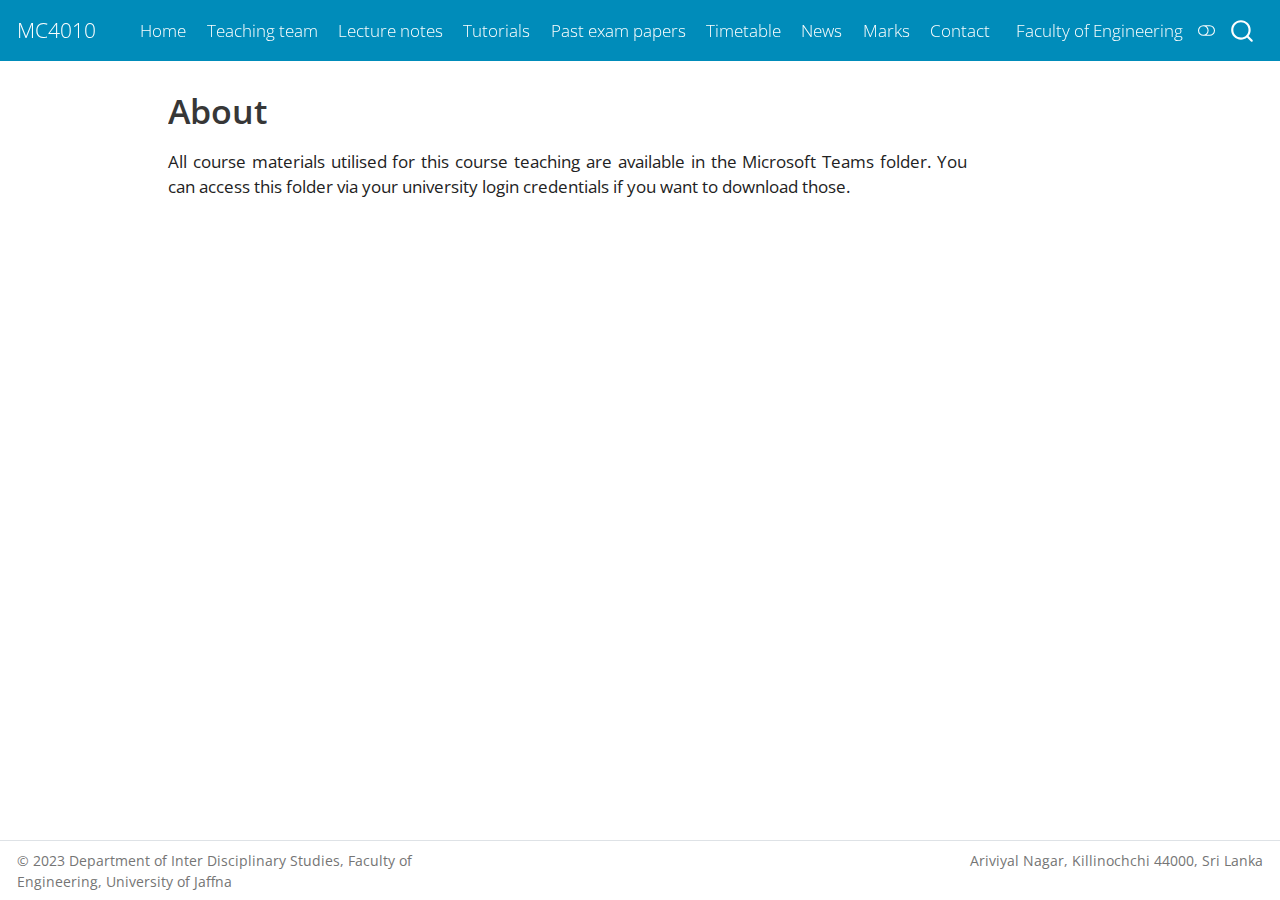
==== docs/about.html @ 132bd62d "Initial commit" ====
<!DOCTYPE html>
<html xmlns="http://www.w3.org/1999/xhtml" lang="en" xml:lang="en"><head>

<meta charset="utf-8">
<meta name="generator" content="quarto-1.3.353">

<meta name="viewport" content="width=device-width, initial-scale=1.0, user-scalable=yes">


<title>MC4010 - About</title>
<style>
code{white-space: pre-wrap;}
span.smallcaps{font-variant: small-caps;}
div.columns{display: flex; gap: min(4vw, 1.5em);}
div.column{flex: auto; overflow-x: auto;}
div.hanging-indent{margin-left: 1.5em; text-indent: -1.5em;}
ul.task-list{list-style: none;}
ul.task-list li input[type="checkbox"] {
  width: 0.8em;
  margin: 0 0.8em 0.2em -1em; /* quarto-specific, see https://github.com/quarto-dev/quarto-cli/issues/4556 */ 
  vertical-align: middle;
}
</style>


<script src="site_libs/quarto-nav/quarto-nav.js"></script>
<script src="site_libs/quarto-nav/headroom.min.js"></script>
<script src="site_libs/clipboard/clipboard.min.js"></script>
<script src="site_libs/quarto-search/autocomplete.umd.js"></script>
<script src="site_libs/quarto-search/fuse.min.js"></script>
<script src="site_libs/quarto-search/quarto-search.js"></script>
<meta name="quarto:offset" content="./">
<script src="site_libs/quarto-html/quarto.js"></script>
<script src="site_libs/quarto-html/popper.min.js"></script>
<script src="site_libs/quarto-html/tippy.umd.min.js"></script>
<script src="site_libs/quarto-html/anchor.min.js"></script>
<link href="site_libs/quarto-html/tippy.css" rel="stylesheet">
<link href="site_libs/quarto-html/quarto-syntax-highlighting.css" rel="stylesheet" class="quarto-color-scheme" id="quarto-text-highlighting-styles">
<link href="site_libs/quarto-html/quarto-syntax-highlighting-dark.css" rel="prefetch" class="quarto-color-scheme quarto-color-alternate" id="quarto-text-highlighting-styles">
<script src="site_libs/bootstrap/bootstrap.min.js"></script>
<link href="site_libs/bootstrap/bootstrap-icons.css" rel="stylesheet">
<link href="site_libs/bootstrap/bootstrap.min.css" rel="stylesheet" class="quarto-color-scheme" id="quarto-bootstrap" data-mode="light">
<link href="site_libs/bootstrap/bootstrap-dark.min.css" rel="prefetch" class="quarto-color-scheme quarto-color-alternate" id="quarto-bootstrap" data-mode="dark">
<script id="quarto-search-options" type="application/json">{
  "location": "navbar",
  "copy-button": false,
  "collapse-after": 3,
  "panel-placement": "end",
  "type": "overlay",
  "limit": 20,
  "language": {
    "search-no-results-text": "No results",
    "search-matching-documents-text": "matching documents",
    "search-copy-link-title": "Copy link to search",
    "search-hide-matches-text": "Hide additional matches",
    "search-more-match-text": "more match in this document",
    "search-more-matches-text": "more matches in this document",
    "search-clear-button-title": "Clear",
    "search-detached-cancel-button-title": "Cancel",
    "search-submit-button-title": "Submit"
  }
}</script>


<link rel="stylesheet" href="styles.css">
</head>

<body class="nav-fixed">


<div id="quarto-search-results"></div>
  <header id="quarto-header" class="headroom fixed-top">
    <nav class="navbar navbar-expand-lg navbar-dark ">
      <div class="navbar-container container-fluid">
      <div class="navbar-brand-container">
    <a class="navbar-brand" href="./index.html">
    <span class="navbar-title">MC4010</span>
    </a>
  </div>
            <div id="quarto-search" class="" title="Search"></div>
          <button class="navbar-toggler" type="button" data-bs-toggle="collapse" data-bs-target="#navbarCollapse" aria-controls="navbarCollapse" aria-expanded="false" aria-label="Toggle navigation" onclick="if (window.quartoToggleHeadroom) { window.quartoToggleHeadroom(); }">
  <span class="navbar-toggler-icon"></span>
</button>
          <div class="collapse navbar-collapse" id="navbarCollapse">
            <ul class="navbar-nav navbar-nav-scroll me-auto">
  <li class="nav-item">
    <a class="nav-link" href="./index.html" rel="" target="">
 <span class="menu-text">Home</span></a>
  </li>  
  <li class="nav-item">
    <a class="nav-link" href="./teaching.html" rel="" target="">
 <span class="menu-text">Teaching team</span></a>
  </li>  
  <li class="nav-item">
    <a class="nav-link" href="./notes.html" rel="" target="">
 <span class="menu-text">Lecture notes</span></a>
  </li>  
  <li class="nav-item">
    <a class="nav-link" href="./tutorials.html" rel="" target="">
 <span class="menu-text">Tutorials</span></a>
  </li>  
  <li class="nav-item">
    <a class="nav-link" href="./Past_exam.html" rel="" target="">
 <span class="menu-text">Past exam papers</span></a>
  </li>  
  <li class="nav-item">
    <a class="nav-link" href="./timetable.html" rel="" target="">
 <span class="menu-text">Timetable</span></a>
  </li>  
  <li class="nav-item">
    <a class="nav-link" href="./news.html" rel="" target="">
 <span class="menu-text">News</span></a>
  </li>  
  <li class="nav-item">
    <a class="nav-link" href="./apps.html" rel="" target="">
 <span class="menu-text">Marks</span></a>
  </li>  
  <li class="nav-item">
    <a class="nav-link" href="./contact.html" rel="" target="">
 <span class="menu-text">Contact</span></a>
  </li>  
</ul>
            <ul class="navbar-nav navbar-nav-scroll ms-auto">
  <li class="nav-item">
    <a class="nav-link" href="http://eng.jfn.ac.lk/" rel="" target="">
 <span class="menu-text">Faculty of Engineering</span></a>
  </li>  
</ul>
            <div class="quarto-navbar-tools">
  <a href="" class="quarto-color-scheme-toggle quarto-navigation-tool  px-1" onclick="window.quartoToggleColorScheme(); return false;" title="Toggle dark mode"><i class="bi"></i></a>
</div>
          </div> <!-- /navcollapse -->
      </div> <!-- /container-fluid -->
    </nav>
</header>
<!-- content -->
<div id="quarto-content" class="quarto-container page-columns page-rows-contents page-layout-article page-navbar">
<!-- sidebar -->
<!-- margin-sidebar -->
    <div id="quarto-margin-sidebar" class="sidebar margin-sidebar">
        
    </div>
<!-- main -->
<main class="content" id="quarto-document-content">

<header id="title-block-header" class="quarto-title-block default">
<div class="quarto-title">
<h1 class="title">About</h1>
</div>



<div class="quarto-title-meta">

    
  
    
  </div>
  

</header>

<div style="text-align: justify">

<p>All course materials utilised for this course teaching are available in the Microsoft Teams folder. You can access this folder via your university login credentials if you want to download those.</p>



</div></main> <!-- /main -->
<script id="quarto-html-after-body" type="application/javascript">
window.document.addEventListener("DOMContentLoaded", function (event) {
  const toggleBodyColorMode = (bsSheetEl) => {
    const mode = bsSheetEl.getAttribute("data-mode");
    const bodyEl = window.document.querySelector("body");
    if (mode === "dark") {
      bodyEl.classList.add("quarto-dark");
      bodyEl.classList.remove("quarto-light");
    } else {
      bodyEl.classList.add("quarto-light");
      bodyEl.classList.remove("quarto-dark");
    }
  }
  const toggleBodyColorPrimary = () => {
    const bsSheetEl = window.document.querySelector("link#quarto-bootstrap");
    if (bsSheetEl) {
      toggleBodyColorMode(bsSheetEl);
    }
  }
  toggleBodyColorPrimary();  
  const disableStylesheet = (stylesheets) => {
    for (let i=0; i < stylesheets.length; i++) {
      const stylesheet = stylesheets[i];
      stylesheet.rel = 'prefetch';
    }
  }
  const enableStylesheet = (stylesheets) => {
    for (let i=0; i < stylesheets.length; i++) {
      const stylesheet = stylesheets[i];
      stylesheet.rel = 'stylesheet';
    }
  }
  const manageTransitions = (selector, allowTransitions) => {
    const els = window.document.querySelectorAll(selector);
    for (let i=0; i < els.length; i++) {
      const el = els[i];
      if (allowTransitions) {
        el.classList.remove('notransition');
      } else {
        el.classList.add('notransition');
      }
    }
  }
  const toggleColorMode = (alternate) => {
    // Switch the stylesheets
    const alternateStylesheets = window.document.querySelectorAll('link.quarto-color-scheme.quarto-color-alternate');
    manageTransitions('#quarto-margin-sidebar .nav-link', false);
    if (alternate) {
      enableStylesheet(alternateStylesheets);
      for (const sheetNode of alternateStylesheets) {
        if (sheetNode.id === "quarto-bootstrap") {
          toggleBodyColorMode(sheetNode);
        }
      }
    } else {
      disableStylesheet(alternateStylesheets);
      toggleBodyColorPrimary();
    }
    manageTransitions('#quarto-margin-sidebar .nav-link', true);
    // Switch the toggles
    const toggles = window.document.querySelectorAll('.quarto-color-scheme-toggle');
    for (let i=0; i < toggles.length; i++) {
      const toggle = toggles[i];
      if (toggle) {
        if (alternate) {
          toggle.classList.add("alternate");     
        } else {
          toggle.classList.remove("alternate");
        }
      }
    }
    // Hack to workaround the fact that safari doesn't
    // properly recolor the scrollbar when toggling (#1455)
    if (navigator.userAgent.indexOf('Safari') > 0 && navigator.userAgent.indexOf('Chrome') == -1) {
      manageTransitions("body", false);
      window.scrollTo(0, 1);
      setTimeout(() => {
        window.scrollTo(0, 0);
        manageTransitions("body", true);
      }, 40);  
    }
  }
  const isFileUrl = () => { 
    return window.location.protocol === 'file:';
  }
  const hasAlternateSentinel = () => {  
    let styleSentinel = getColorSchemeSentinel();
    if (styleSentinel !== null) {
      return styleSentinel === "alternate";
    } else {
      return false;
    }
  }
  const setStyleSentinel = (alternate) => {
    const value = alternate ? "alternate" : "default";
    if (!isFileUrl()) {
      window.localStorage.setItem("quarto-color-scheme", value);
    } else {
      localAlternateSentinel = value;
    }
  }
  const getColorSchemeSentinel = () => {
    if (!isFileUrl()) {
      const storageValue = window.localStorage.getItem("quarto-color-scheme");
      return storageValue != null ? storageValue : localAlternateSentinel;
    } else {
      return localAlternateSentinel;
    }
  }
  let localAlternateSentinel = 'default';
  // Dark / light mode switch
  window.quartoToggleColorScheme = () => {
    // Read the current dark / light value 
    let toAlternate = !hasAlternateSentinel();
    toggleColorMode(toAlternate);
    setStyleSentinel(toAlternate);
  };
  // Ensure there is a toggle, if there isn't float one in the top right
  if (window.document.querySelector('.quarto-color-scheme-toggle') === null) {
    const a = window.document.createElement('a');
    a.classList.add('top-right');
    a.classList.add('quarto-color-scheme-toggle');
    a.href = "";
    a.onclick = function() { try { window.quartoToggleColorScheme(); } catch {} return false; };
    const i = window.document.createElement("i");
    i.classList.add('bi');
    a.appendChild(i);
    window.document.body.appendChild(a);
  }
  // Switch to dark mode if need be
  if (hasAlternateSentinel()) {
    toggleColorMode(true);
  } else {
    toggleColorMode(false);
  }
  const icon = "";
  const anchorJS = new window.AnchorJS();
  anchorJS.options = {
    placement: 'right',
    icon: icon
  };
  anchorJS.add('.anchored');
  const isCodeAnnotation = (el) => {
    for (const clz of el.classList) {
      if (clz.startsWith('code-annotation-')) {                     
        return true;
      }
    }
    return false;
  }
  const clipboard = new window.ClipboardJS('.code-copy-button', {
    text: function(trigger) {
      const codeEl = trigger.previousElementSibling.cloneNode(true);
      for (const childEl of codeEl.children) {
        if (isCodeAnnotation(childEl)) {
          childEl.remove();
        }
      }
      return codeEl.innerText;
    }
  });
  clipboard.on('success', function(e) {
    // button target
    const button = e.trigger;
    // don't keep focus
    button.blur();
    // flash "checked"
    button.classList.add('code-copy-button-checked');
    var currentTitle = button.getAttribute("title");
    button.setAttribute("title", "Copied!");
    let tooltip;
    if (window.bootstrap) {
      button.setAttribute("data-bs-toggle", "tooltip");
      button.setAttribute("data-bs-placement", "left");
      button.setAttribute("data-bs-title", "Copied!");
      tooltip = new bootstrap.Tooltip(button, 
        { trigger: "manual", 
          customClass: "code-copy-button-tooltip",
          offset: [0, -8]});
      tooltip.show();    
    }
    setTimeout(function() {
      if (tooltip) {
        tooltip.hide();
        button.removeAttribute("data-bs-title");
        button.removeAttribute("data-bs-toggle");
        button.removeAttribute("data-bs-placement");
      }
      button.setAttribute("title", currentTitle);
      button.classList.remove('code-copy-button-checked');
    }, 1000);
    // clear code selection
    e.clearSelection();
  });
  function tippyHover(el, contentFn) {
    const config = {
      allowHTML: true,
      content: contentFn,
      maxWidth: 500,
      delay: 100,
      arrow: false,
      appendTo: function(el) {
          return el.parentElement;
      },
      interactive: true,
      interactiveBorder: 10,
      theme: 'quarto',
      placement: 'bottom-start'
    };
    window.tippy(el, config); 
  }
  const noterefs = window.document.querySelectorAll('a[role="doc-noteref"]');
  for (var i=0; i<noterefs.length; i++) {
    const ref = noterefs[i];
    tippyHover(ref, function() {
      // use id or data attribute instead here
      let href = ref.getAttribute('data-footnote-href') || ref.getAttribute('href');
      try { href = new URL(href).hash; } catch {}
      const id = href.replace(/^#\/?/, "");
      const note = window.document.getElementById(id);
      return note.innerHTML;
    });
  }
      let selectedAnnoteEl;
      const selectorForAnnotation = ( cell, annotation) => {
        let cellAttr = 'data-code-cell="' + cell + '"';
        let lineAttr = 'data-code-annotation="' +  annotation + '"';
        const selector = 'span[' + cellAttr + '][' + lineAttr + ']';
        return selector;
      }
      const selectCodeLines = (annoteEl) => {
        const doc = window.document;
        const targetCell = annoteEl.getAttribute("data-target-cell");
        const targetAnnotation = annoteEl.getAttribute("data-target-annotation");
        const annoteSpan = window.document.querySelector(selectorForAnnotation(targetCell, targetAnnotation));
        const lines = annoteSpan.getAttribute("data-code-lines").split(",");
        const lineIds = lines.map((line) => {
          return targetCell + "-" + line;
        })
        let top = null;
        let height = null;
        let parent = null;
        if (lineIds.length > 0) {
            //compute the position of the single el (top and bottom and make a div)
            const el = window.document.getElementById(lineIds[0]);
            top = el.offsetTop;
            height = el.offsetHeight;
            parent = el.parentElement.parentElement;
          if (lineIds.length > 1) {
            const lastEl = window.document.getElementById(lineIds[lineIds.length - 1]);
            const bottom = lastEl.offsetTop + lastEl.offsetHeight;
            height = bottom - top;
          }
          if (top !== null && height !== null && parent !== null) {
            // cook up a div (if necessary) and position it 
            let div = window.document.getElementById("code-annotation-line-highlight");
            if (div === null) {
              div = window.document.createElement("div");
              div.setAttribute("id", "code-annotation-line-highlight");
              div.style.position = 'absolute';
              parent.appendChild(div);
            }
            div.style.top = top - 2 + "px";
            div.style.height = height + 4 + "px";
            let gutterDiv = window.document.getElementById("code-annotation-line-highlight-gutter");
            if (gutterDiv === null) {
              gutterDiv = window.document.createElement("div");
              gutterDiv.setAttribute("id", "code-annotation-line-highlight-gutter");
              gutterDiv.style.position = 'absolute';
              const codeCell = window.document.getElementById(targetCell);
              const gutter = codeCell.querySelector('.code-annotation-gutter');
              gutter.appendChild(gutterDiv);
            }
            gutterDiv.style.top = top - 2 + "px";
            gutterDiv.style.height = height + 4 + "px";
          }
          selectedAnnoteEl = annoteEl;
        }
      };
      const unselectCodeLines = () => {
        const elementsIds = ["code-annotation-line-highlight", "code-annotation-line-highlight-gutter"];
        elementsIds.forEach((elId) => {
          const div = window.document.getElementById(elId);
          if (div) {
            div.remove();
          }
        });
        selectedAnnoteEl = undefined;
      };
      // Attach click handler to the DT
      const annoteDls = window.document.querySelectorAll('dt[data-target-cell]');
      for (const annoteDlNode of annoteDls) {
        annoteDlNode.addEventListener('click', (event) => {
          const clickedEl = event.target;
          if (clickedEl !== selectedAnnoteEl) {
            unselectCodeLines();
            const activeEl = window.document.querySelector('dt[data-target-cell].code-annotation-active');
            if (activeEl) {
              activeEl.classList.remove('code-annotation-active');
            }
            selectCodeLines(clickedEl);
            clickedEl.classList.add('code-annotation-active');
          } else {
            // Unselect the line
            unselectCodeLines();
            clickedEl.classList.remove('code-annotation-active');
          }
        });
      }
  const findCites = (el) => {
    const parentEl = el.parentElement;
    if (parentEl) {
      const cites = parentEl.dataset.cites;
      if (cites) {
        return {
          el,
          cites: cites.split(' ')
        };
      } else {
        return findCites(el.parentElement)
      }
    } else {
      return undefined;
    }
  };
  var bibliorefs = window.document.querySelectorAll('a[role="doc-biblioref"]');
  for (var i=0; i<bibliorefs.length; i++) {
    const ref = bibliorefs[i];
    const citeInfo = findCites(ref);
    if (citeInfo) {
      tippyHover(citeInfo.el, function() {
        var popup = window.document.createElement('div');
        citeInfo.cites.forEach(function(cite) {
          var citeDiv = window.document.createElement('div');
          citeDiv.classList.add('hanging-indent');
          citeDiv.classList.add('csl-entry');
          var biblioDiv = window.document.getElementById('ref-' + cite);
          if (biblioDiv) {
            citeDiv.innerHTML = biblioDiv.innerHTML;
          }
          popup.appendChild(citeDiv);
        });
        return popup.innerHTML;
      });
    }
  }
});
</script>
</div> <!-- /content -->
<footer class="footer">
  <div class="nav-footer">
    <div class="nav-footer-left">© 2023 Department of Inter Disciplinary Studies, Faculty of Engineering, University of Jaffna</div>   
    <div class="nav-footer-center">
      &nbsp;
    </div>
    <div class="nav-footer-right">Ariviyal Nagar, Killinochchi 44000, Sri Lanka</div>
  </div>
</footer>



</body></html>
---- docs/site_libs/quarto-html/tippy.css ----
.tippy-box[data-animation=fade][data-state=hidden]{opacity:0}[data-tippy-root]{max-width:calc(100vw - 10px)}.tippy-box{position:relative;background-color:#333;color:#fff;border-radius:4px;font-size:14px;line-height:1.4;white-space:normal;outline:0;transition-property:transform,visibility,opacity}.tippy-box[data-placement^=top]>.tippy-arrow{bottom:0}.tippy-box[data-placement^=top]>.tippy-arrow:before{bottom:-7px;left:0;border-width:8px 8px 0;border-top-color:initial;transform-origin:center top}.tippy-box[data-placement^=bottom]>.tippy-arrow{top:0}.tippy-box[data-placement^=bottom]>.tippy-arrow:before{top:-7px;left:0;border-width:0 8px 8px;border-bottom-color:initial;transform-origin:center bottom}.tippy-box[data-placement^=left]>.tippy-arrow{right:0}.tippy-box[data-placement^=left]>.tippy-arrow:before{border-width:8px 0 8px 8px;border-left-color:initial;right:-7px;transform-origin:center left}.tippy-box[data-placement^=right]>.tippy-arrow{left:0}.tippy-box[data-placement^=right]>.tippy-arrow:before{left:-7px;border-width:8px 8px 8px 0;border-right-color:initial;transform-origin:center right}.tippy-box[data-inertia][data-state=visible]{transition-timing-function:cubic-bezier(.54,1.5,.38,1.11)}.tippy-arrow{width:16px;height:16px;color:#333}.tippy-arrow:before{content:"";position:absolute;border-color:transparent;border-style:solid}.tippy-content{position:relative;padding:5px 9px;z-index:1}
---- docs/site_libs/quarto-html/quarto-syntax-highlighting.css ----
/* quarto syntax highlight colors */
:root {
  --quarto-hl-ot-color: #003B4F;
  --quarto-hl-at-color: #657422;
  --quarto-hl-ss-color: #20794D;
  --quarto-hl-an-color: #5E5E5E;
  --quarto-hl-fu-color: #4758AB;
  --quarto-hl-st-color: #20794D;
  --quarto-hl-cf-color: #003B4F;
  --quarto-hl-op-color: #5E5E5E;
  --quarto-hl-er-color: #AD0000;
  --quarto-hl-bn-color: #AD0000;
  --quarto-hl-al-color: #AD0000;
  --quarto-hl-va-color: #111111;
  --quarto-hl-bu-color: inherit;
  --quarto-hl-ex-color: inherit;
  --quarto-hl-pp-color: #AD0000;
  --quarto-hl-in-color: #5E5E5E;
  --quarto-hl-vs-color: #20794D;
  --quarto-hl-wa-color: #5E5E5E;
  --quarto-hl-do-color: #5E5E5E;
  --quarto-hl-im-color: #00769E;
  --quarto-hl-ch-color: #20794D;
  --quarto-hl-dt-color: #AD0000;
  --quarto-hl-fl-color: #AD0000;
  --quarto-hl-co-color: #5E5E5E;
  --quarto-hl-cv-color: #5E5E5E;
  --quarto-hl-cn-color: #8f5902;
  --quarto-hl-sc-color: #5E5E5E;
  --quarto-hl-dv-color: #AD0000;
  --quarto-hl-kw-color: #003B4F;
}

/* other quarto variables */
:root {
  --quarto-font-monospace: SFMono-Regular, Menlo, Monaco, Consolas, "Liberation Mono", "Courier New", monospace;
}

pre > code.sourceCode > span {
  color: #003B4F;
}

code span {
  color: #003B4F;
}

code.sourceCode > span {
  color: #003B4F;
}

div.sourceCode,
div.sourceCode pre.sourceCode {
  color: #003B4F;
}

code span.ot {
  color: #003B4F;
  font-style: inherit;
}

code span.at {
  color: #657422;
  font-style: inherit;
}

code span.ss {
  color: #20794D;
  font-style: inherit;
}

code span.an {
  color: #5E5E5E;
  font-style: inherit;
}

code span.fu {
  color: #4758AB;
  font-style: inherit;
}

code span.st {
  color: #20794D;
  font-style: inherit;
}

code span.cf {
  color: #003B4F;
  font-style: inherit;
}

code span.op {
  color: #5E5E5E;
  font-style: inherit;
}

code span.er {
  color: #AD0000;
  font-style: inherit;
}

code span.bn {
  color: #AD0000;
  font-style: inherit;
}

code span.al {
  color: #AD0000;
  font-style: inherit;
}

code span.va {
  color: #111111;
  font-style: inherit;
}

code span.bu {
  font-style: inherit;
}

code span.ex {
  font-style: inherit;
}

code span.pp {
  color: #AD0000;
  font-style: inherit;
}

code span.in {
  color: #5E5E5E;
  font-style: inherit;
}

code span.vs {
  color: #20794D;
  font-style: inherit;
}

code span.wa {
  color: #5E5E5E;
  font-style: italic;
}

code span.do {
  color: #5E5E5E;
  font-style: italic;
}

code span.im {
  color: #00769E;
  font-style: inherit;
}

code span.ch {
  color: #20794D;
  font-style: inherit;
}

code span.dt {
  color: #AD0000;
  font-style: inherit;
}

code span.fl {
  color: #AD0000;
  font-style: inherit;
}

code span.co {
  color: #5E5E5E;
  font-style: inherit;
}

code span.cv {
  color: #5E5E5E;
  font-style: italic;
}

code span.cn {
  color: #8f5902;
  font-style: inherit;
}

code span.sc {
  color: #5E5E5E;
  font-style: inherit;
}

code span.dv {
  color: #AD0000;
  font-style: inherit;
}

code span.kw {
  color: #003B4F;
  font-style: inherit;
}

.prevent-inlining {
  content: "</";
}

/*# sourceMappingURL=debc5d5d77c3f9108843748ff7464032.css.map */
---- docs/site_libs/quarto-html/quarto-syntax-highlighting-dark.css ----
/* quarto syntax highlight colors */
:root {
  --quarto-hl-al-color: #f07178;
  --quarto-hl-an-color: #d4d0ab;
  --quarto-hl-at-color: #00e0e0;
  --quarto-hl-bn-color: #d4d0ab;
  --quarto-hl-bu-color: #abe338;
  --quarto-hl-ch-color: #abe338;
  --quarto-hl-co-color: #f8f8f2;
  --quarto-hl-cv-color: #ffd700;
  --quarto-hl-cn-color: #ffd700;
  --quarto-hl-cf-color: #ffa07a;
  --quarto-hl-dt-color: #ffa07a;
  --quarto-hl-dv-color: #d4d0ab;
  --quarto-hl-do-color: #f8f8f2;
  --quarto-hl-er-color: #f07178;
  --quarto-hl-ex-color: #00e0e0;
  --quarto-hl-fl-color: #d4d0ab;
  --quarto-hl-fu-color: #ffa07a;
  --quarto-hl-im-color: #abe338;
  --quarto-hl-in-color: #d4d0ab;
  --quarto-hl-kw-color: #ffa07a;
  --quarto-hl-op-color: #ffa07a;
  --quarto-hl-ot-color: #00e0e0;
  --quarto-hl-pp-color: #dcc6e0;
  --quarto-hl-re-color: #00e0e0;
  --quarto-hl-sc-color: #abe338;
  --quarto-hl-ss-color: #abe338;
  --quarto-hl-st-color: #abe338;
  --quarto-hl-va-color: #00e0e0;
  --quarto-hl-vs-color: #abe338;
  --quarto-hl-wa-color: #dcc6e0;
}

/* other quarto variables */
:root {
  --quarto-font-monospace: SFMono-Regular, Menlo, Monaco, Consolas, "Liberation Mono", "Courier New", monospace;
}

code span.al {
  background-color: #2a0f15;
  font-weight: bold;
  color: #f07178;
}

code span.an {
  color: #d4d0ab;
}

code span.at {
  color: #00e0e0;
}

code span.bn {
  color: #d4d0ab;
}

code span.bu {
  color: #abe338;
}

code span.ch {
  color: #abe338;
}

code span.co {
  font-style: italic;
  color: #f8f8f2;
}

code span.cv {
  color: #ffd700;
}

code span.cn {
  color: #ffd700;
}

code span.cf {
  font-weight: bold;
  color: #ffa07a;
}

code span.dt {
  color: #ffa07a;
}

code span.dv {
  color: #d4d0ab;
}

code span.do {
  color: #f8f8f2;
}

code span.er {
  color: #f07178;
  text-decoration: underline;
}

code span.ex {
  font-weight: bold;
  color: #00e0e0;
}

code span.fl {
  color: #d4d0ab;
}

code span.fu {
  color: #ffa07a;
}

code span.im {
  color: #abe338;
}

code span.in {
  color: #d4d0ab;
}

code span.kw {
  font-weight: bold;
  color: #ffa07a;
}

pre > code.sourceCode > span {
  color: #f8f8f2;
}

code span {
  color: #f8f8f2;
}

code.sourceCode > span {
  color: #f8f8f2;
}

div.sourceCode,
div.sourceCode pre.sourceCode {
  color: #f8f8f2;
}

code span.op {
  color: #ffa07a;
}

code span.ot {
  color: #00e0e0;
}

code span.pp {
  color: #dcc6e0;
}

code span.re {
  background-color: #f8f8f2;
  color: #00e0e0;
}

code span.sc {
  color: #abe338;
}

code span.ss {
  color: #abe338;
}

code span.st {
  color: #abe338;
}

code span.va {
  color: #00e0e0;
}

code span.vs {
  color: #abe338;
}

code span.wa {
  color: #dcc6e0;
}

.prevent-inlining {
  content: "</";
}

/*# sourceMappingURL=935a306eefa94366c21e1a970dddb765.css.map */
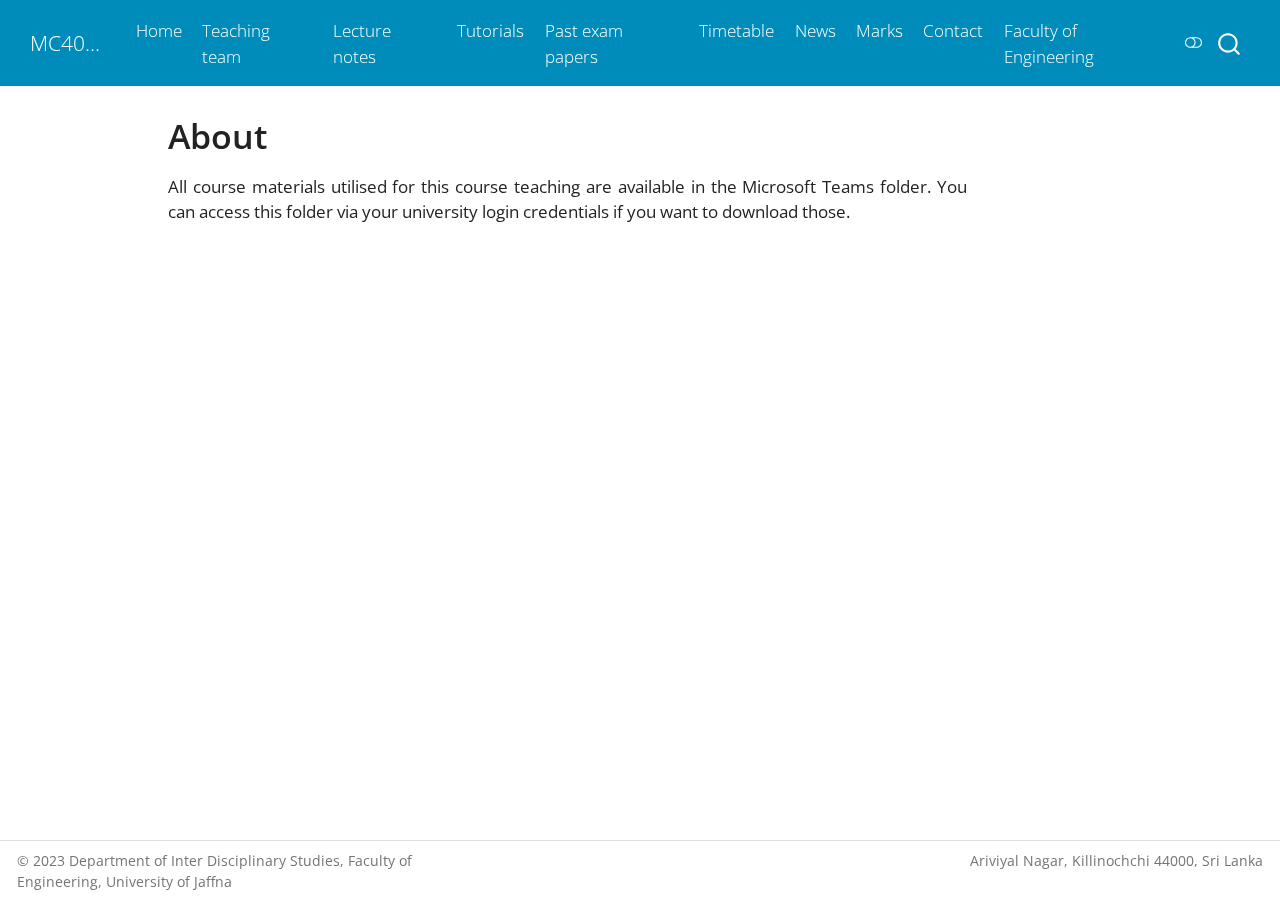
==== commit bd270f0c: "updated" ====
--- a/docs/about.html
+++ b/docs/about.html
@@ -2,12 +2,12 @@
 <html xmlns="http://www.w3.org/1999/xhtml" lang="en" xml:lang="en"><head>
 
 <meta charset="utf-8">
-<meta name="generator" content="quarto-1.3.353">
+<meta name="generator" content="quarto-1.5.57">
 
 <meta name="viewport" content="width=device-width, initial-scale=1.0, user-scalable=yes">
 
 
-<title>MC4010 - About</title>
+<title>About – MC4010</title>
 <style>
 code{white-space: pre-wrap;}
 span.smallcaps{font-variant: small-caps;}
@@ -47,7 +47,13 @@
   "collapse-after": 3,
   "panel-placement": "end",
   "type": "overlay",
-  "limit": 20,
+  "limit": 50,
+  "keyboard-shortcut": [
+    "f",
+    "/",
+    "s"
+  ],
+  "show-item-context": false,
   "language": {
     "search-no-results-text": "No results",
     "search-matching-documents-text": "matching documents",
@@ -56,8 +62,10 @@
     "search-more-match-text": "more match in this document",
     "search-more-matches-text": "more matches in this document",
     "search-clear-button-title": "Clear",
+    "search-text-placeholder": "",
     "search-detached-cancel-button-title": "Cancel",
-    "search-submit-button-title": "Submit"
+    "search-submit-button-title": "Submit",
+    "search-label": "Search"
   }
 }</script>
 
@@ -67,69 +75,68 @@
 
 <body class="nav-fixed">
 
-
 <div id="quarto-search-results"></div>
   <header id="quarto-header" class="headroom fixed-top">
-    <nav class="navbar navbar-expand-lg navbar-dark ">
+    <nav class="navbar navbar-expand-lg " data-bs-theme="dark">
       <div class="navbar-container container-fluid">
-      <div class="navbar-brand-container">
+      <div class="navbar-brand-container mx-auto">
     <a class="navbar-brand" href="./index.html">
     <span class="navbar-title">MC4010</span>
     </a>
   </div>
             <div id="quarto-search" class="" title="Search"></div>
-          <button class="navbar-toggler" type="button" data-bs-toggle="collapse" data-bs-target="#navbarCollapse" aria-controls="navbarCollapse" aria-expanded="false" aria-label="Toggle navigation" onclick="if (window.quartoToggleHeadroom) { window.quartoToggleHeadroom(); }">
+          <button class="navbar-toggler" type="button" data-bs-toggle="collapse" data-bs-target="#navbarCollapse" aria-controls="navbarCollapse" role="menu" aria-expanded="false" aria-label="Toggle navigation" onclick="if (window.quartoToggleHeadroom) { window.quartoToggleHeadroom(); }">
   <span class="navbar-toggler-icon"></span>
 </button>
           <div class="collapse navbar-collapse" id="navbarCollapse">
             <ul class="navbar-nav navbar-nav-scroll me-auto">
   <li class="nav-item">
-    <a class="nav-link" href="./index.html" rel="" target="">
- <span class="menu-text">Home</span></a>
-  </li>  
-  <li class="nav-item">
-    <a class="nav-link" href="./teaching.html" rel="" target="">
- <span class="menu-text">Teaching team</span></a>
-  </li>  
-  <li class="nav-item">
-    <a class="nav-link" href="./notes.html" rel="" target="">
- <span class="menu-text">Lecture notes</span></a>
-  </li>  
-  <li class="nav-item">
-    <a class="nav-link" href="./tutorials.html" rel="" target="">
- <span class="menu-text">Tutorials</span></a>
-  </li>  
-  <li class="nav-item">
-    <a class="nav-link" href="./Past_exam.html" rel="" target="">
- <span class="menu-text">Past exam papers</span></a>
-  </li>  
-  <li class="nav-item">
-    <a class="nav-link" href="./timetable.html" rel="" target="">
- <span class="menu-text">Timetable</span></a>
-  </li>  
-  <li class="nav-item">
-    <a class="nav-link" href="./news.html" rel="" target="">
- <span class="menu-text">News</span></a>
-  </li>  
-  <li class="nav-item">
-    <a class="nav-link" href="./apps.html" rel="" target="">
- <span class="menu-text">Marks</span></a>
-  </li>  
-  <li class="nav-item">
-    <a class="nav-link" href="./contact.html" rel="" target="">
- <span class="menu-text">Contact</span></a>
+    <a class="nav-link" href="./index.html"> 
+<span class="menu-text">Home</span></a>
+  </li>  
+  <li class="nav-item">
+    <a class="nav-link" href="./teaching.html"> 
+<span class="menu-text">Teaching team</span></a>
+  </li>  
+  <li class="nav-item">
+    <a class="nav-link" href="./notes.html"> 
+<span class="menu-text">Lecture notes</span></a>
+  </li>  
+  <li class="nav-item">
+    <a class="nav-link" href="./tutorials.html"> 
+<span class="menu-text">Tutorials</span></a>
+  </li>  
+  <li class="nav-item">
+    <a class="nav-link" href="./Past_exam.html"> 
+<span class="menu-text">Past exam papers</span></a>
+  </li>  
+  <li class="nav-item">
+    <a class="nav-link" href="./timetable.html"> 
+<span class="menu-text">Timetable</span></a>
+  </li>  
+  <li class="nav-item">
+    <a class="nav-link" href="./news.html"> 
+<span class="menu-text">News</span></a>
+  </li>  
+  <li class="nav-item">
+    <a class="nav-link" href="./apps.html"> 
+<span class="menu-text">Marks</span></a>
+  </li>  
+  <li class="nav-item">
+    <a class="nav-link" href="./contact.html"> 
+<span class="menu-text">Contact</span></a>
   </li>  
 </ul>
             <ul class="navbar-nav navbar-nav-scroll ms-auto">
   <li class="nav-item">
-    <a class="nav-link" href="http://eng.jfn.ac.lk/" rel="" target="">
- <span class="menu-text">Faculty of Engineering</span></a>
+    <a class="nav-link" href="http://eng.jfn.ac.lk/"> 
+<span class="menu-text">Faculty of Engineering</span></a>
   </li>  
 </ul>
+          </div> <!-- /navcollapse -->
             <div class="quarto-navbar-tools">
   <a href="" class="quarto-color-scheme-toggle quarto-navigation-tool  px-1" onclick="window.quartoToggleColorScheme(); return false;" title="Toggle dark mode"><i class="bi"></i></a>
 </div>
-          </div> <!-- /navcollapse -->
       </div> <!-- /container-fluid -->
     </nav>
 </header>
@@ -137,7 +144,7 @@
 <div id="quarto-content" class="quarto-container page-columns page-rows-contents page-layout-article page-navbar">
 <!-- sidebar -->
 <!-- margin-sidebar -->
-    <div id="quarto-margin-sidebar" class="sidebar margin-sidebar">
+    <div id="quarto-margin-sidebar" class="sidebar margin-sidebar zindex-bottom">
         
     </div>
 <!-- main -->
@@ -158,15 +165,17 @@
   </div>
   
 
+
 </header>
 
+
 <div style="text-align: justify">
-
 <p>All course materials utilised for this course teaching are available in the Microsoft Teams folder. You can access this folder via your university login credentials if you want to download those.</p>
 
 
-
-</div></main> <!-- /main -->
+</div>
+
+</main> <!-- /main -->
 <script id="quarto-html-after-body" type="application/javascript">
 window.document.addEventListener("DOMContentLoaded", function (event) {
   const toggleBodyColorMode = (bsSheetEl) => {
@@ -210,6 +219,33 @@
       }
     }
   }
+  const toggleGiscusIfUsed = (isAlternate, darkModeDefault) => {
+    const baseTheme = document.querySelector('#giscus-base-theme')?.value ?? 'light';
+    const alternateTheme = document.querySelector('#giscus-alt-theme')?.value ?? 'dark';
+    let newTheme = '';
+    if(darkModeDefault) {
+      newTheme = isAlternate ? baseTheme : alternateTheme;
+    } else {
+      newTheme = isAlternate ? alternateTheme : baseTheme;
+    }
+    const changeGiscusTheme = () => {
+      // From: https://github.com/giscus/giscus/issues/336
+      const sendMessage = (message) => {
+        const iframe = document.querySelector('iframe.giscus-frame');
+        if (!iframe) return;
+        iframe.contentWindow.postMessage({ giscus: message }, 'https://giscus.app');
+      }
+      sendMessage({
+        setConfig: {
+          theme: newTheme
+        }
+      });
+    }
+    const isGiscussLoaded = window.document.querySelector('iframe.giscus-frame') !== null;
+    if (isGiscussLoaded) {
+      changeGiscusTheme();
+    }
+  }
   const toggleColorMode = (alternate) => {
     // Switch the stylesheets
     const alternateStylesheets = window.document.querySelectorAll('link.quarto-color-scheme.quarto-color-alternate');
@@ -276,13 +312,15 @@
       return localAlternateSentinel;
     }
   }
-  let localAlternateSentinel = 'default';
+  const darkModeDefault = false;
+  let localAlternateSentinel = darkModeDefault ? 'alternate' : 'default';
   // Dark / light mode switch
   window.quartoToggleColorScheme = () => {
     // Read the current dark / light value 
     let toAlternate = !hasAlternateSentinel();
     toggleColorMode(toAlternate);
     setStyleSentinel(toAlternate);
+    toggleGiscusIfUsed(toAlternate, darkModeDefault);
   };
   // Ensure there is a toggle, if there isn't float one in the top right
   if (window.document.querySelector('.quarto-color-scheme-toggle') === null) {
@@ -317,18 +355,7 @@
     }
     return false;
   }
-  const clipboard = new window.ClipboardJS('.code-copy-button', {
-    text: function(trigger) {
-      const codeEl = trigger.previousElementSibling.cloneNode(true);
-      for (const childEl of codeEl.children) {
-        if (isCodeAnnotation(childEl)) {
-          childEl.remove();
-        }
-      }
-      return codeEl.innerText;
-    }
-  });
-  clipboard.on('success', function(e) {
+  const onCopySuccess = function(e) {
     // button target
     const button = e.trigger;
     // don't keep focus
@@ -360,11 +387,50 @@
     }, 1000);
     // clear code selection
     e.clearSelection();
+  }
+  const getTextToCopy = function(trigger) {
+      const codeEl = trigger.previousElementSibling.cloneNode(true);
+      for (const childEl of codeEl.children) {
+        if (isCodeAnnotation(childEl)) {
+          childEl.remove();
+        }
+      }
+      return codeEl.innerText;
+  }
+  const clipboard = new window.ClipboardJS('.code-copy-button:not([data-in-quarto-modal])', {
+    text: getTextToCopy
   });
-  function tippyHover(el, contentFn) {
+  clipboard.on('success', onCopySuccess);
+  if (window.document.getElementById('quarto-embedded-source-code-modal')) {
+    // For code content inside modals, clipBoardJS needs to be initialized with a container option
+    // TODO: Check when it could be a function (https://github.com/zenorocha/clipboard.js/issues/860)
+    const clipboardModal = new window.ClipboardJS('.code-copy-button[data-in-quarto-modal]', {
+      text: getTextToCopy,
+      container: window.document.getElementById('quarto-embedded-source-code-modal')
+    });
+    clipboardModal.on('success', onCopySuccess);
+  }
+    var localhostRegex = new RegExp(/^(?:http|https):\/\/localhost\:?[0-9]*\//);
+    var mailtoRegex = new RegExp(/^mailto:/);
+      var filterRegex = new RegExp('/' + window.location.host + '/');
+    var isInternal = (href) => {
+        return filterRegex.test(href) || localhostRegex.test(href) || mailtoRegex.test(href);
+    }
+    // Inspect non-navigation links and adorn them if external
+ 	var links = window.document.querySelectorAll('a[href]:not(.nav-link):not(.navbar-brand):not(.toc-action):not(.sidebar-link):not(.sidebar-item-toggle):not(.pagination-link):not(.no-external):not([aria-hidden]):not(.dropdown-item):not(.quarto-navigation-tool):not(.about-link)');
+    for (var i=0; i<links.length; i++) {
+      const link = links[i];
+      if (!isInternal(link.href)) {
+        // undo the damage that might have been done by quarto-nav.js in the case of
+        // links that we want to consider external
+        if (link.dataset.originalHref !== undefined) {
+          link.href = link.dataset.originalHref;
+        }
+      }
+    }
+  function tippyHover(el, contentFn, onTriggerFn, onUntriggerFn) {
     const config = {
       allowHTML: true,
-      content: contentFn,
       maxWidth: 500,
       delay: 100,
       arrow: false,
@@ -374,8 +440,17 @@
       interactive: true,
       interactiveBorder: 10,
       theme: 'quarto',
-      placement: 'bottom-start'
+      placement: 'bottom-start',
     };
+    if (contentFn) {
+      config.content = contentFn;
+    }
+    if (onTriggerFn) {
+      config.onTrigger = onTriggerFn;
+    }
+    if (onUntriggerFn) {
+      config.onUntrigger = onUntriggerFn;
+    }
     window.tippy(el, config); 
   }
   const noterefs = window.document.querySelectorAll('a[role="doc-noteref"]');
@@ -387,7 +462,130 @@
       try { href = new URL(href).hash; } catch {}
       const id = href.replace(/^#\/?/, "");
       const note = window.document.getElementById(id);
-      return note.innerHTML;
+      if (note) {
+        return note.innerHTML;
+      } else {
+        return "";
+      }
+    });
+  }
+  const xrefs = window.document.querySelectorAll('a.quarto-xref');
+  const processXRef = (id, note) => {
+    // Strip column container classes
+    const stripColumnClz = (el) => {
+      el.classList.remove("page-full", "page-columns");
+      if (el.children) {
+        for (const child of el.children) {
+          stripColumnClz(child);
+        }
+      }
+    }
+    stripColumnClz(note)
+    if (id === null || id.startsWith('sec-')) {
+      // Special case sections, only their first couple elements
+      const container = document.createElement("div");
+      if (note.children && note.children.length > 2) {
+        container.appendChild(note.children[0].cloneNode(true));
+        for (let i = 1; i < note.children.length; i++) {
+          const child = note.children[i];
+          if (child.tagName === "P" && child.innerText === "") {
+            continue;
+          } else {
+            container.appendChild(child.cloneNode(true));
+            break;
+          }
+        }
+        if (window.Quarto?.typesetMath) {
+          window.Quarto.typesetMath(container);
+        }
+        return container.innerHTML
+      } else {
+        if (window.Quarto?.typesetMath) {
+          window.Quarto.typesetMath(note);
+        }
+        return note.innerHTML;
+      }
+    } else {
+      // Remove any anchor links if they are present
+      const anchorLink = note.querySelector('a.anchorjs-link');
+      if (anchorLink) {
+        anchorLink.remove();
+      }
+      if (window.Quarto?.typesetMath) {
+        window.Quarto.typesetMath(note);
+      }
+      // TODO in 1.5, we should make sure this works without a callout special case
+      if (note.classList.contains("callout")) {
+        return note.outerHTML;
+      } else {
+        return note.innerHTML;
+      }
+    }
+  }
+  for (var i=0; i<xrefs.length; i++) {
+    const xref = xrefs[i];
+    tippyHover(xref, undefined, function(instance) {
+      instance.disable();
+      let url = xref.getAttribute('href');
+      let hash = undefined; 
+      if (url.startsWith('#')) {
+        hash = url;
+      } else {
+        try { hash = new URL(url).hash; } catch {}
+      }
+      if (hash) {
+        const id = hash.replace(/^#\/?/, "");
+        const note = window.document.getElementById(id);
+        if (note !== null) {
+          try {
+            const html = processXRef(id, note.cloneNode(true));
+            instance.setContent(html);
+          } finally {
+            instance.enable();
+            instance.show();
+          }
+        } else {
+          // See if we can fetch this
+          fetch(url.split('#')[0])
+          .then(res => res.text())
+          .then(html => {
+            const parser = new DOMParser();
+            const htmlDoc = parser.parseFromString(html, "text/html");
+            const note = htmlDoc.getElementById(id);
+            if (note !== null) {
+              const html = processXRef(id, note);
+              instance.setContent(html);
+            } 
+          }).finally(() => {
+            instance.enable();
+            instance.show();
+          });
+        }
+      } else {
+        // See if we can fetch a full url (with no hash to target)
+        // This is a special case and we should probably do some content thinning / targeting
+        fetch(url)
+        .then(res => res.text())
+        .then(html => {
+          const parser = new DOMParser();
+          const htmlDoc = parser.parseFromString(html, "text/html");
+          const note = htmlDoc.querySelector('main.content');
+          if (note !== null) {
+            // This should only happen for chapter cross references
+            // (since there is no id in the URL)
+            // remove the first header
+            if (note.children.length > 0 && note.children[0].tagName === "HEADER") {
+              note.children[0].remove();
+            }
+            const html = processXRef(null, note);
+            instance.setContent(html);
+          } 
+        }).finally(() => {
+          instance.enable();
+          instance.show();
+        });
+      }
+    }, function(instance) {
     });
   }
       let selectedAnnoteEl;
@@ -431,6 +629,7 @@
             }
             div.style.top = top - 2 + "px";
             div.style.height = height + 4 + "px";
+            div.style.left = 0;
             let gutterDiv = window.document.getElementById("code-annotation-line-highlight-gutter");
             if (gutterDiv === null) {
               gutterDiv = window.document.createElement("div");
@@ -456,6 +655,32 @@
         });
         selectedAnnoteEl = undefined;
       };
+        // Handle positioning of the toggle
+    window.addEventListener(
+      "resize",
+      throttle(() => {
+        elRect = undefined;
+        if (selectedAnnoteEl) {
+          selectCodeLines(selectedAnnoteEl);
+        }
+      }, 10)
+    );
+    function throttle(fn, ms) {
+    let throttle = false;
+    let timer;
+      return (...args) => {
+        if(!throttle) { // first call gets through
+            fn.apply(this, args);
+            throttle = true;
+        } else { // all the others get throttled
+            if(timer) clearTimeout(timer); // cancel #2
+            timer = setTimeout(() => {
+              fn.apply(this, args);
+              timer = throttle = false;
+            }, ms);
+        }
+      };
+    }
       // Attach click handler to the DT
       const annoteDls = window.document.querySelectorAll('dt[data-target-cell]');
       for (const annoteDlNode of annoteDls) {
@@ -518,14 +743,19 @@
 </div> <!-- /content -->
 <footer class="footer">
   <div class="nav-footer">
-    <div class="nav-footer-left">© 2023 Department of Inter Disciplinary Studies, Faculty of Engineering, University of Jaffna</div>   
+    <div class="nav-footer-left">
+<p>© 2023 Department of Inter Disciplinary Studies, Faculty of Engineering, University of Jaffna</p>
+</div>   
     <div class="nav-footer-center">
       &nbsp;
     </div>
-    <div class="nav-footer-right">Ariviyal Nagar, Killinochchi 44000, Sri Lanka</div>
+    <div class="nav-footer-right">
+<p>Ariviyal Nagar, Killinochchi 44000, Sri Lanka</p>
+</div>
   </div>
 </footer>
 
 
 
+
 </body></html>--- a/docs/site_libs/quarto-html/quarto-syntax-highlighting.css
+++ b/docs/site_libs/quarto-html/quarto-syntax-highlighting.css
@@ -85,6 +85,7 @@
 
 code span.cf {
   color: #003B4F;
+  font-weight: bold;
   font-style: inherit;
 }
 
@@ -193,6 +194,7 @@
 
 code span.kw {
   color: #003B4F;
+  font-weight: bold;
   font-style: inherit;
 }
 
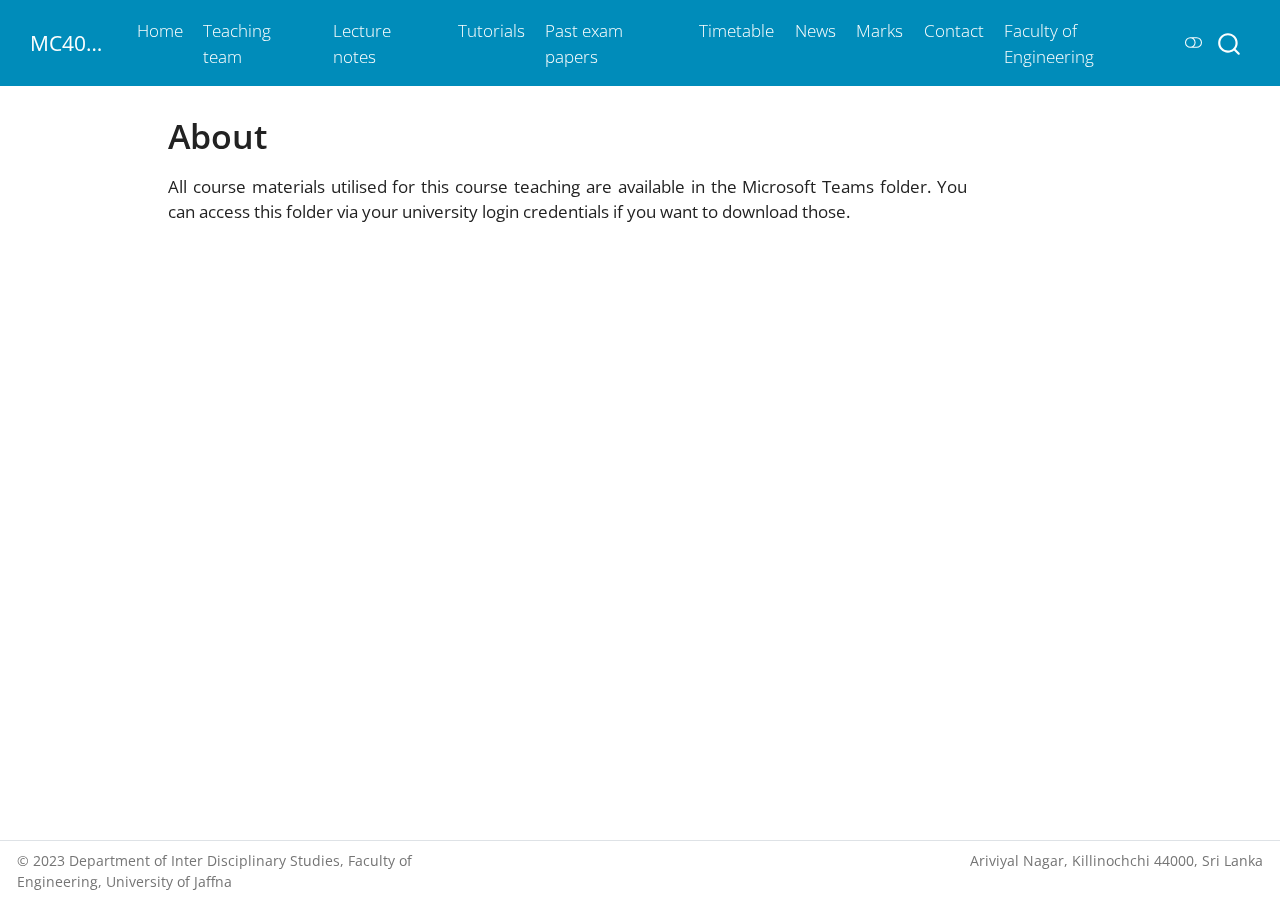
==== commit 8b81e484: "updated" ====
--- a/docs/about.html
+++ b/docs/about.html
@@ -2,7 +2,7 @@
 <html xmlns="http://www.w3.org/1999/xhtml" lang="en" xml:lang="en"><head>
 
 <meta charset="utf-8">
-<meta name="generator" content="quarto-1.5.57">
+<meta name="generator" content="quarto-1.6.39">
 
 <meta name="viewport" content="width=device-width, initial-scale=1.0, user-scalable=yes">
 
@@ -35,12 +35,12 @@
 <script src="site_libs/quarto-html/tippy.umd.min.js"></script>
 <script src="site_libs/quarto-html/anchor.min.js"></script>
 <link href="site_libs/quarto-html/tippy.css" rel="stylesheet">
-<link href="site_libs/quarto-html/quarto-syntax-highlighting.css" rel="stylesheet" class="quarto-color-scheme" id="quarto-text-highlighting-styles">
-<link href="site_libs/quarto-html/quarto-syntax-highlighting-dark.css" rel="prefetch" class="quarto-color-scheme quarto-color-alternate" id="quarto-text-highlighting-styles">
+<link href="site_libs/quarto-html/quarto-syntax-highlighting-e26003cea8cd680ca0c55a263523d882.css" rel="stylesheet" class="quarto-color-scheme" id="quarto-text-highlighting-styles">
+<link href="site_libs/quarto-html/quarto-syntax-highlighting-dark-d166b450ba5a8e9f7a0ab969bf6592c1.css" rel="prefetch" class="quarto-color-scheme quarto-color-alternate" id="quarto-text-highlighting-styles">
 <script src="site_libs/bootstrap/bootstrap.min.js"></script>
 <link href="site_libs/bootstrap/bootstrap-icons.css" rel="stylesheet">
-<link href="site_libs/bootstrap/bootstrap.min.css" rel="stylesheet" class="quarto-color-scheme" id="quarto-bootstrap" data-mode="light">
-<link href="site_libs/bootstrap/bootstrap-dark.min.css" rel="prefetch" class="quarto-color-scheme quarto-color-alternate" id="quarto-bootstrap" data-mode="dark">
+<link href="site_libs/bootstrap/bootstrap-2e46b800d28567ea05bbb0b935a45898.min.css" rel="stylesheet" append-hash="true" class="quarto-color-scheme" id="quarto-bootstrap" data-mode="light">
+<link href="site_libs/bootstrap/bootstrap-dark-0715dbe8875e9749cc11d07b4097d96f.min.css" rel="prefetch" append-hash="true" class="quarto-color-scheme quarto-color-alternate" id="quarto-bootstrap" data-mode="dark">
 <script id="quarto-search-options" type="application/json">{
   "location": "navbar",
   "copy-button": false,
@@ -171,9 +171,9 @@
 
 <div style="text-align: justify">
 <p>All course materials utilised for this course teaching are available in the Microsoft Teams folder. You can access this folder via your university login credentials if you want to download those.</p>
-
-
 </div>
+
+
 
 </main> <!-- /main -->
 <script id="quarto-html-after-body" type="application/javascript">
@@ -402,8 +402,6 @@
   });
   clipboard.on('success', onCopySuccess);
   if (window.document.getElementById('quarto-embedded-source-code-modal')) {
-    // For code content inside modals, clipBoardJS needs to be initialized with a container option
-    // TODO: Check when it could be a function (https://github.com/zenorocha/clipboard.js/issues/860)
     const clipboardModal = new window.ClipboardJS('.code-copy-button[data-in-quarto-modal]', {
       text: getTextToCopy,
       container: window.document.getElementById('quarto-embedded-source-code-modal')
@@ -514,7 +512,6 @@
       if (window.Quarto?.typesetMath) {
         window.Quarto.typesetMath(note);
       }
-      // TODO in 1.5, we should make sure this works without a callout special case
       if (note.classList.contains("callout")) {
         return note.outerHTML;
       } else {
--- a/docs/site_libs/quarto-html/quarto-syntax-highlighting-e26003cea8cd680ca0c55a263523d882.css
+++ b/docs/site_libs/quarto-html/quarto-syntax-highlighting-e26003cea8cd680ca0c55a263523d882.css
@@ -0,0 +1,205 @@
+/* quarto syntax highlight colors */
+:root {
+  --quarto-hl-ot-color: #003B4F;
+  --quarto-hl-at-color: #657422;
+  --quarto-hl-ss-color: #20794D;
+  --quarto-hl-an-color: #5E5E5E;
+  --quarto-hl-fu-color: #4758AB;
+  --quarto-hl-st-color: #20794D;
+  --quarto-hl-cf-color: #003B4F;
+  --quarto-hl-op-color: #5E5E5E;
+  --quarto-hl-er-color: #AD0000;
+  --quarto-hl-bn-color: #AD0000;
+  --quarto-hl-al-color: #AD0000;
+  --quarto-hl-va-color: #111111;
+  --quarto-hl-bu-color: inherit;
+  --quarto-hl-ex-color: inherit;
+  --quarto-hl-pp-color: #AD0000;
+  --quarto-hl-in-color: #5E5E5E;
+  --quarto-hl-vs-color: #20794D;
+  --quarto-hl-wa-color: #5E5E5E;
+  --quarto-hl-do-color: #5E5E5E;
+  --quarto-hl-im-color: #00769E;
+  --quarto-hl-ch-color: #20794D;
+  --quarto-hl-dt-color: #AD0000;
+  --quarto-hl-fl-color: #AD0000;
+  --quarto-hl-co-color: #5E5E5E;
+  --quarto-hl-cv-color: #5E5E5E;
+  --quarto-hl-cn-color: #8f5902;
+  --quarto-hl-sc-color: #5E5E5E;
+  --quarto-hl-dv-color: #AD0000;
+  --quarto-hl-kw-color: #003B4F;
+}
+
+/* other quarto variables */
+:root {
+  --quarto-font-monospace: SFMono-Regular, Menlo, Monaco, Consolas, "Liberation Mono", "Courier New", monospace;
+}
+
+pre > code.sourceCode > span {
+  color: #003B4F;
+}
+
+code span {
+  color: #003B4F;
+}
+
+code.sourceCode > span {
+  color: #003B4F;
+}
+
+div.sourceCode,
+div.sourceCode pre.sourceCode {
+  color: #003B4F;
+}
+
+code span.ot {
+  color: #003B4F;
+  font-style: inherit;
+}
+
+code span.at {
+  color: #657422;
+  font-style: inherit;
+}
+
+code span.ss {
+  color: #20794D;
+  font-style: inherit;
+}
+
+code span.an {
+  color: #5E5E5E;
+  font-style: inherit;
+}
+
+code span.fu {
+  color: #4758AB;
+  font-style: inherit;
+}
+
+code span.st {
+  color: #20794D;
+  font-style: inherit;
+}
+
+code span.cf {
+  color: #003B4F;
+  font-weight: bold;
+  font-style: inherit;
+}
+
+code span.op {
+  color: #5E5E5E;
+  font-style: inherit;
+}
+
+code span.er {
+  color: #AD0000;
+  font-style: inherit;
+}
+
+code span.bn {
+  color: #AD0000;
+  font-style: inherit;
+}
+
+code span.al {
+  color: #AD0000;
+  font-style: inherit;
+}
+
+code span.va {
+  color: #111111;
+  font-style: inherit;
+}
+
+code span.bu {
+  font-style: inherit;
+}
+
+code span.ex {
+  font-style: inherit;
+}
+
+code span.pp {
+  color: #AD0000;
+  font-style: inherit;
+}
+
+code span.in {
+  color: #5E5E5E;
+  font-style: inherit;
+}
+
+code span.vs {
+  color: #20794D;
+  font-style: inherit;
+}
+
+code span.wa {
+  color: #5E5E5E;
+  font-style: italic;
+}
+
+code span.do {
+  color: #5E5E5E;
+  font-style: italic;
+}
+
+code span.im {
+  color: #00769E;
+  font-style: inherit;
+}
+
+code span.ch {
+  color: #20794D;
+  font-style: inherit;
+}
+
+code span.dt {
+  color: #AD0000;
+  font-style: inherit;
+}
+
+code span.fl {
+  color: #AD0000;
+  font-style: inherit;
+}
+
+code span.co {
+  color: #5E5E5E;
+  font-style: inherit;
+}
+
+code span.cv {
+  color: #5E5E5E;
+  font-style: italic;
+}
+
+code span.cn {
+  color: #8f5902;
+  font-style: inherit;
+}
+
+code span.sc {
+  color: #5E5E5E;
+  font-style: inherit;
+}
+
+code span.dv {
+  color: #AD0000;
+  font-style: inherit;
+}
+
+code span.kw {
+  color: #003B4F;
+  font-weight: bold;
+  font-style: inherit;
+}
+
+.prevent-inlining {
+  content: "</";
+}
+
+/*# sourceMappingURL=e90e9ab646ea9b1aaa61e089606e0f97.css.map */
--- a/docs/site_libs/quarto-html/quarto-syntax-highlighting-dark-d166b450ba5a8e9f7a0ab969bf6592c1.css
+++ b/docs/site_libs/quarto-html/quarto-syntax-highlighting-dark-d166b450ba5a8e9f7a0ab969bf6592c1.css
@@ -0,0 +1,189 @@
+/* quarto syntax highlight colors */
+:root {
+  --quarto-hl-al-color: #f07178;
+  --quarto-hl-an-color: #d4d0ab;
+  --quarto-hl-at-color: #00e0e0;
+  --quarto-hl-bn-color: #d4d0ab;
+  --quarto-hl-bu-color: #abe338;
+  --quarto-hl-ch-color: #abe338;
+  --quarto-hl-co-color: #f8f8f2;
+  --quarto-hl-cv-color: #ffd700;
+  --quarto-hl-cn-color: #ffd700;
+  --quarto-hl-cf-color: #ffa07a;
+  --quarto-hl-dt-color: #ffa07a;
+  --quarto-hl-dv-color: #d4d0ab;
+  --quarto-hl-do-color: #f8f8f2;
+  --quarto-hl-er-color: #f07178;
+  --quarto-hl-ex-color: #00e0e0;
+  --quarto-hl-fl-color: #d4d0ab;
+  --quarto-hl-fu-color: #ffa07a;
+  --quarto-hl-im-color: #abe338;
+  --quarto-hl-in-color: #d4d0ab;
+  --quarto-hl-kw-color: #ffa07a;
+  --quarto-hl-op-color: #ffa07a;
+  --quarto-hl-ot-color: #00e0e0;
+  --quarto-hl-pp-color: #dcc6e0;
+  --quarto-hl-re-color: #00e0e0;
+  --quarto-hl-sc-color: #abe338;
+  --quarto-hl-ss-color: #abe338;
+  --quarto-hl-st-color: #abe338;
+  --quarto-hl-va-color: #00e0e0;
+  --quarto-hl-vs-color: #abe338;
+  --quarto-hl-wa-color: #dcc6e0;
+}
+
+/* other quarto variables */
+:root {
+  --quarto-font-monospace: SFMono-Regular, Menlo, Monaco, Consolas, "Liberation Mono", "Courier New", monospace;
+}
+
+code span.al {
+  background-color: #2a0f15;
+  font-weight: bold;
+  color: #f07178;
+}
+
+code span.an {
+  color: #d4d0ab;
+}
+
+code span.at {
+  color: #00e0e0;
+}
+
+code span.bn {
+  color: #d4d0ab;
+}
+
+code span.bu {
+  color: #abe338;
+}
+
+code span.ch {
+  color: #abe338;
+}
+
+code span.co {
+  font-style: italic;
+  color: #f8f8f2;
+}
+
+code span.cv {
+  color: #ffd700;
+}
+
+code span.cn {
+  color: #ffd700;
+}
+
+code span.cf {
+  font-weight: bold;
+  color: #ffa07a;
+}
+
+code span.dt {
+  color: #ffa07a;
+}
+
+code span.dv {
+  color: #d4d0ab;
+}
+
+code span.do {
+  color: #f8f8f2;
+}
+
+code span.er {
+  color: #f07178;
+  text-decoration: underline;
+}
+
+code span.ex {
+  font-weight: bold;
+  color: #00e0e0;
+}
+
+code span.fl {
+  color: #d4d0ab;
+}
+
+code span.fu {
+  color: #ffa07a;
+}
+
+code span.im {
+  color: #abe338;
+}
+
+code span.in {
+  color: #d4d0ab;
+}
+
+code span.kw {
+  font-weight: bold;
+  color: #ffa07a;
+}
+
+pre > code.sourceCode > span {
+  color: #f8f8f2;
+}
+
+code span {
+  color: #f8f8f2;
+}
+
+code.sourceCode > span {
+  color: #f8f8f2;
+}
+
+div.sourceCode,
+div.sourceCode pre.sourceCode {
+  color: #f8f8f2;
+}
+
+code span.op {
+  color: #ffa07a;
+}
+
+code span.ot {
+  color: #00e0e0;
+}
+
+code span.pp {
+  color: #dcc6e0;
+}
+
+code span.re {
+  background-color: #f8f8f2;
+  color: #00e0e0;
+}
+
+code span.sc {
+  color: #abe338;
+}
+
+code span.ss {
+  color: #abe338;
+}
+
+code span.st {
+  color: #abe338;
+}
+
+code span.va {
+  color: #00e0e0;
+}
+
+code span.vs {
+  color: #abe338;
+}
+
+code span.wa {
+  color: #dcc6e0;
+}
+
+.prevent-inlining {
+  content: "</";
+}
+
+/*# sourceMappingURL=72bb05760472c1bb0bbb1d76e21bc2a0.css.map */
